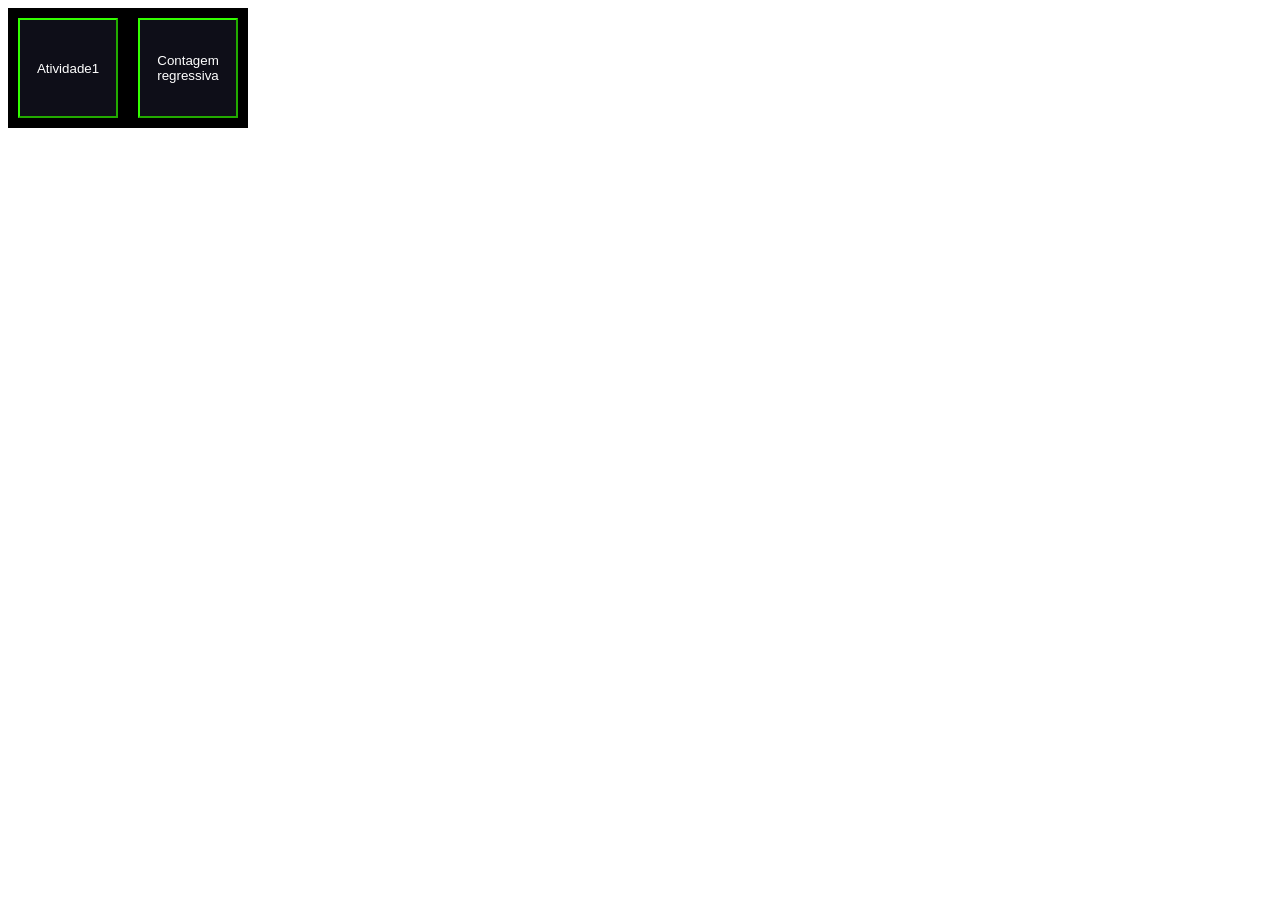
==== index.html @ 7ec81335 "questão 1 e 2 feitas" ====
<html lang="en">
<head>
    <meta charset="UTF-8">
    <meta name="viewport" content="width=device-width, initial-scale=1.0">
    <title>Atividademegadificil01</title>
    <link rel="stylesheet" href="style.css">
</head>
<body>
    <div class="bloco">
    <script src="javas/at01.js"></script>
    <script src="javas/at02.js"></script>

    <button onclick="somarNumeros()">Atividade1</button>
    <button onclick="ContagemNasa()">Contagem regressiva</button>
    </div>
</body>
</html>
---- style.css ----
button{
    background-color: rgb(14, 14, 24);
    width: 100px;
    height: 100px;
    color: white;
    margin: 10px;
    border-color: rgb(51, 255, 0);
    justify-content: center;
    align-items: center;
}

.bloco{
    display: inline-flex;
    background-color: black;
}
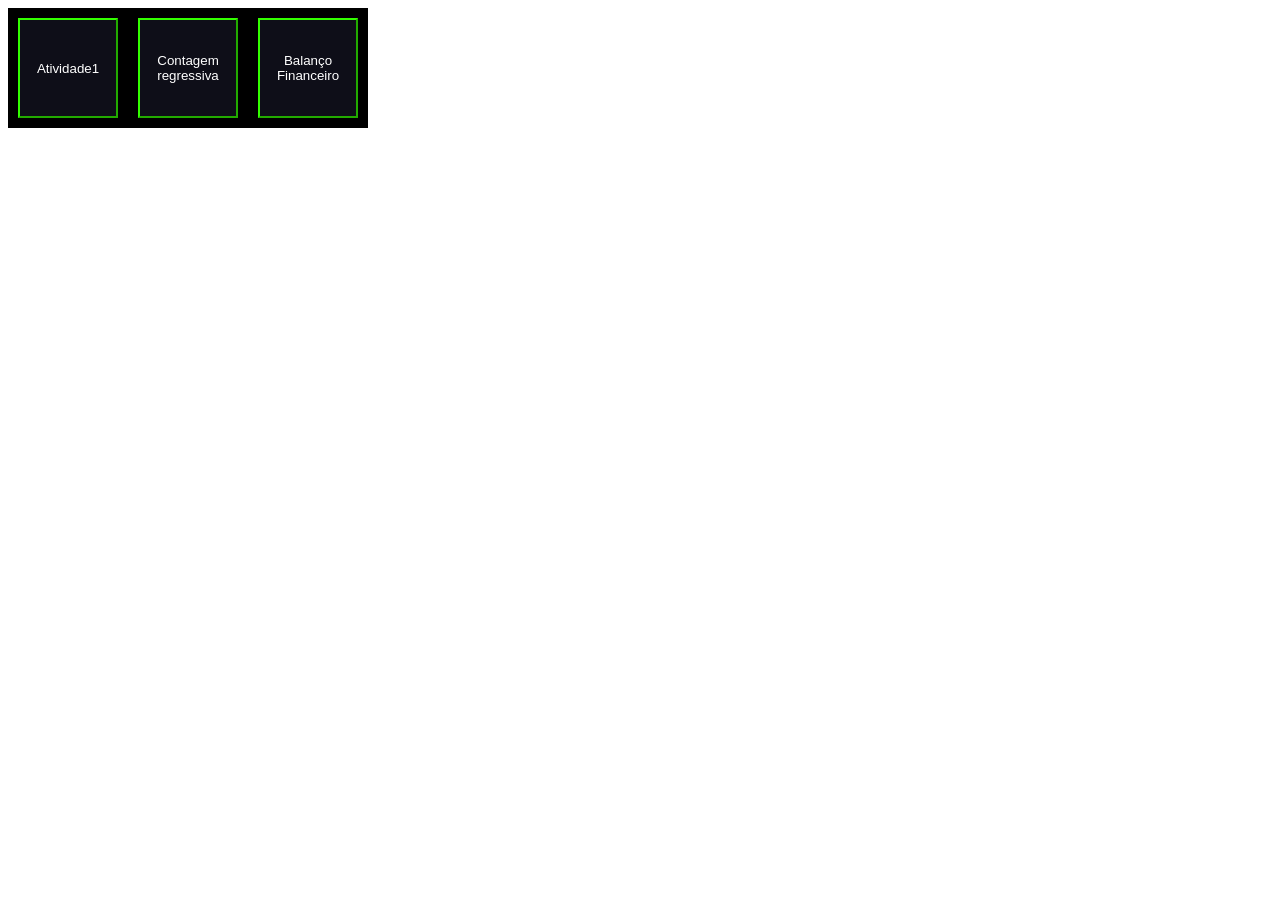
==== commit 5eba5866: "questão 3 em andamento" ====
--- a/index.html
+++ b/index.html
@@ -9,9 +9,11 @@
     <div class="bloco">
     <script src="javas/at01.js"></script>
     <script src="javas/at02.js"></script>
+    <script src="javas/at03.js"></script>
 
     <button onclick="somarNumeros()">Atividade1</button>
     <button onclick="ContagemNasa()">Contagem regressiva</button>
+    <button onclick="BalancoFinanceiro()">Balanço Financeiro</button>
     </div>
 </body>
 </html>
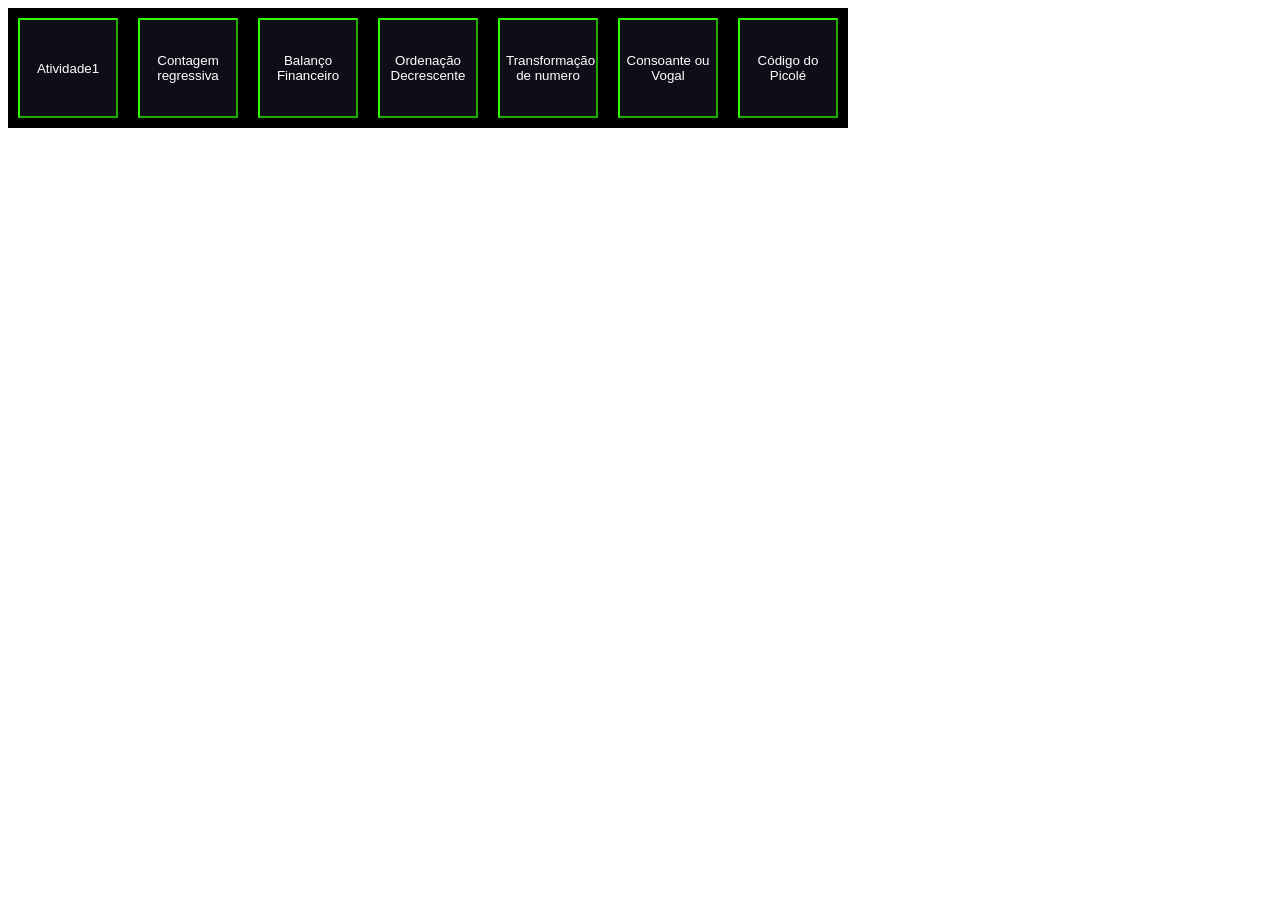
==== commit f197e63a: "add - questões 4, 5 ,6 , e 7 prontas" ====
--- a/index.html
+++ b/index.html
@@ -10,10 +10,19 @@
     <script src="javas/at01.js"></script>
     <script src="javas/at02.js"></script>
     <script src="javas/at03.js"></script>
+    <script src="javas/at04.js"></script>
+    <script src="javas/at05.js"></script>
+    <script src="javas/at06.js"></script>
+    <script src="javas/at07.js"></script>
 
     <button onclick="somarNumeros()">Atividade1</button>
     <button onclick="ContagemNasa()">Contagem regressiva</button>
     <button onclick="BalancoFinanceiro()">Balanço Financeiro</button>
-    </div>
+    <button onclick="decrescente()">Ordenação Decrescente</button>
+    <button onclick="par_impar()">Transformação de numero</button>
+    <button onclick="consoante_vogal()">Consoante ou Vogal</button>
+    <button onclick="picole()">Código do Picolé</button>
+
+</div>
 </body>
 </html>
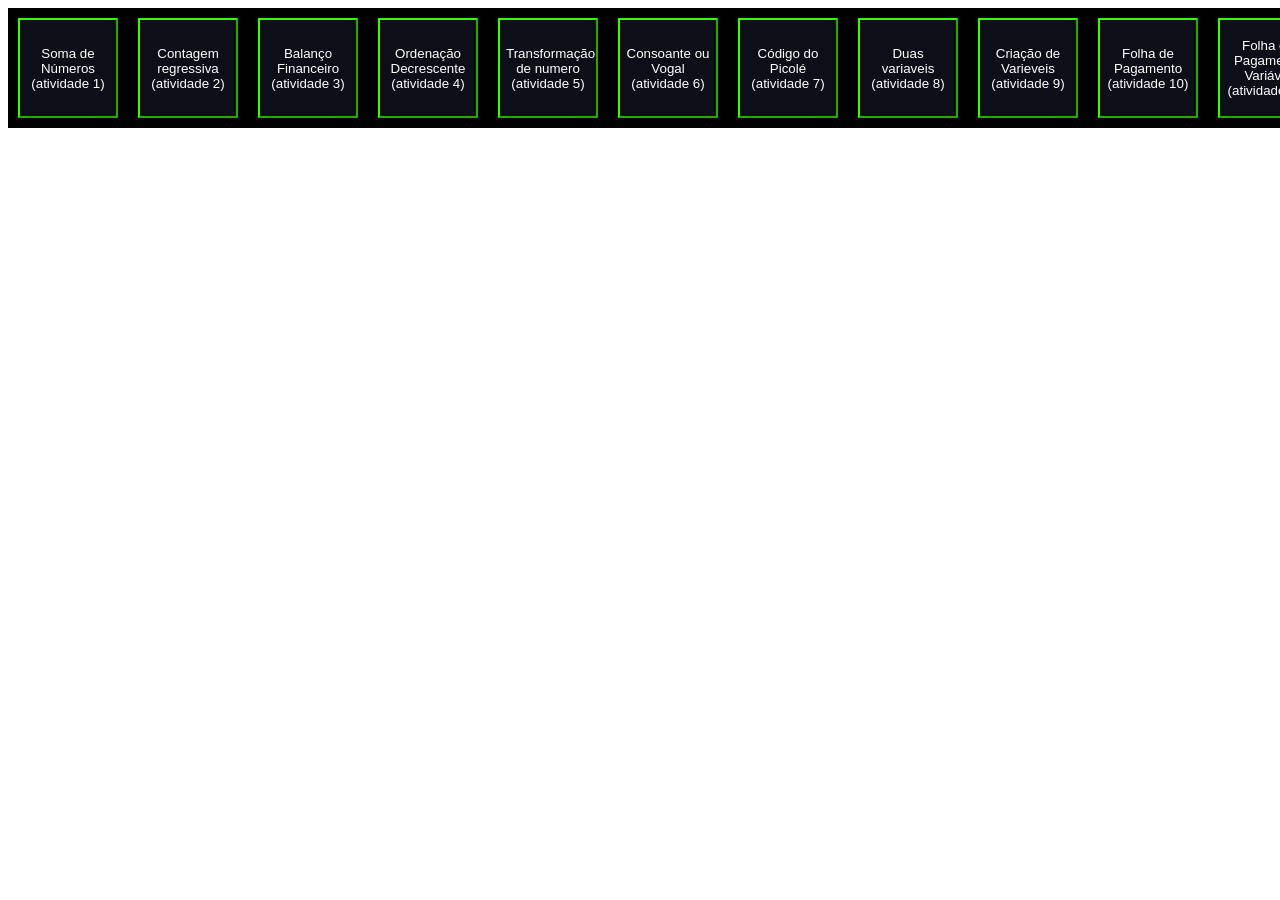
==== commit 6c14799b: "add - questões 8, 9 , 10 e 11 prontas" ====
--- a/index.html
+++ b/index.html
@@ -14,14 +14,22 @@
     <script src="javas/at05.js"></script>
     <script src="javas/at06.js"></script>
     <script src="javas/at07.js"></script>
+    <script src="javas/at08.js"></script>
+    <script src="javas/at09.js"></script>
+    <script src="javas/at10.js"></script>
+    <script src="javas/at11.js" ></script>
 
-    <button onclick="somarNumeros()">Atividade1</button>
-    <button onclick="ContagemNasa()">Contagem regressiva</button>
-    <button onclick="BalancoFinanceiro()">Balanço Financeiro</button>
-    <button onclick="decrescente()">Ordenação Decrescente</button>
-    <button onclick="par_impar()">Transformação de numero</button>
-    <button onclick="consoante_vogal()">Consoante ou Vogal</button>
-    <button onclick="picole()">Código do Picolé</button>
+    <button onclick="somarNumeros()">Soma de Números (atividade 1)</button>
+    <button onclick="ContagemNasa()">Contagem regressiva (atividade 2)</button>
+    <button onclick="BalancoFinanceiro()">Balanço Financeiro (atividade 3)</button>
+    <button onclick="decrescente()">Ordenação Decrescente (atividade 4)</button>
+    <button onclick="par_impar()">Transformação de numero (atividade 5)</button>
+    <button onclick="consoante_vogal()">Consoante ou Vogal (atividade 6)</button>
+    <button onclick="picole()">Código do Picolé (atividade 7)</button>
+    <button onclick="variaveis()"> Duas variaveis (atividade 8)</button>
+    <button onclick="criacao_variavel()">Criação de Varieveis (atividade 9)</button>
+    <button onclick="folha_pagamento()">Folha de Pagamento (atividade 10)</button>
+    <button onclick="folha_pagamento_variavel()">Folha de Pagamento Variável (atividade 11)</button>
 
 </div>
 </body>
